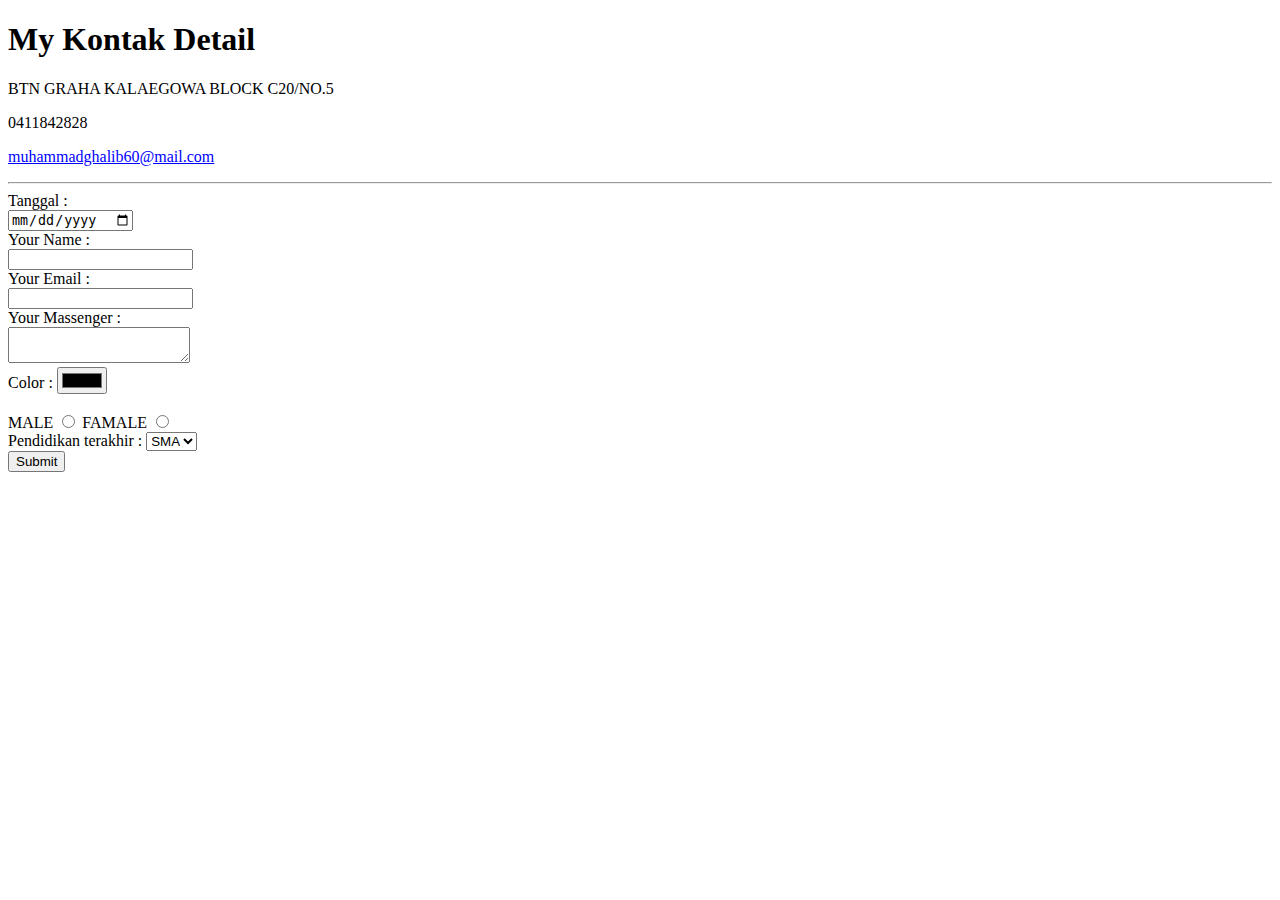
==== contact.html @ c5e08b7b "Add files via upload" ====
<!DOCTYPE html>
<html>
<head>
	<title></title>
</head>
<body>
	<h1>My Kontak Detail</h1>
	<p>BTN GRAHA KALAEGOWA BLOCK C20/NO.5</p>
	<p>0411842828</p>
	<p style="color: blue"><u>muhammadghalib60@mail.com</u></p>

	<hr>
	<form>
		<label>Tanggal :</label><br> <input type="Date" name="Date"><br>
		<label>Your Name    :</label><br> <input type="Name" name="Name"><br>
		<label>Your Email    :</label><br> <input type="Email" name="Email"><br>
		<label>Your Massenger :</label><br>
		<textarea></textarea> <br>
		<label>Color : </label> <input type="color" name="color"> <br><br>
		<label>MALE</label> <input type="Radio" name="MALE"> 
		<label>FAMALE</label> <input type="Radio" name="FAMALE"><br>

		<label>Pendidikan terakhir : </label><select name="Pendidikan terakhir"> 
		<option value="SMA">SMA</option>
		<option value="SMP">SMP</option>
		<option value="SD">SD</option>

		</select> <br>
		<input type="submit" name="submit" >
	</form>

	


</body>
</html>
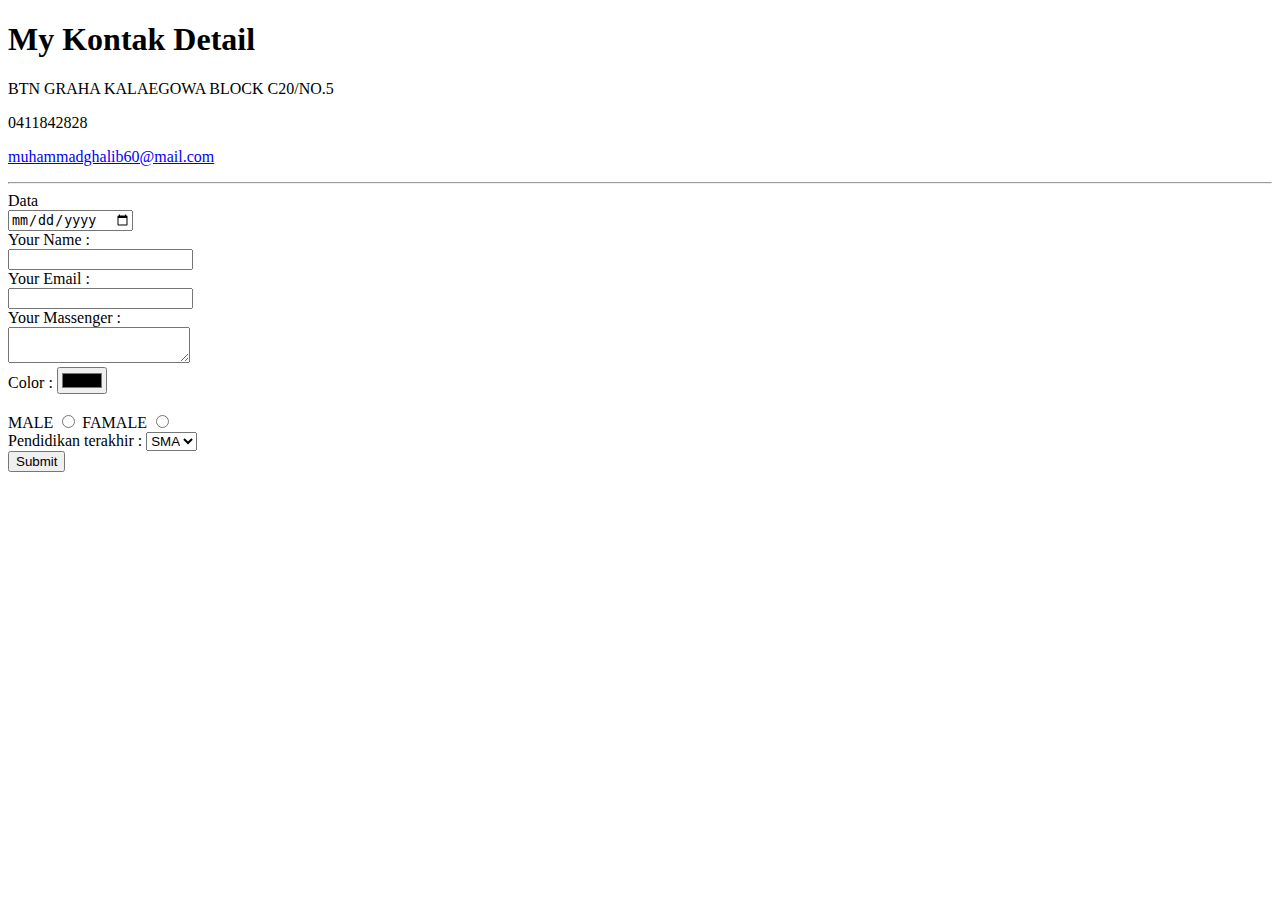
==== commit b0103377: "Update contact.html" ====
--- a/contact.html
+++ b/contact.html
@@ -1,7 +1,7 @@
 <!DOCTYPE html>
-<html>
+<html lang="en">
 <head>
-	<title></title>
+	<title>contact</title>
 </head>
 <body>
 	<h1>My Kontak Detail</h1>
@@ -11,7 +11,7 @@
 
 	<hr>
 	<form>
-		<label>Tanggal :</label><br> <input type="Date" name="Date"><br>
+		<label>Data </label><br> <input type="Date" name="Date"><br>
 		<label>Your Name    :</label><br> <input type="Name" name="Name"><br>
 		<label>Your Email    :</label><br> <input type="Email" name="Email"><br>
 		<label>Your Massenger :</label><br>
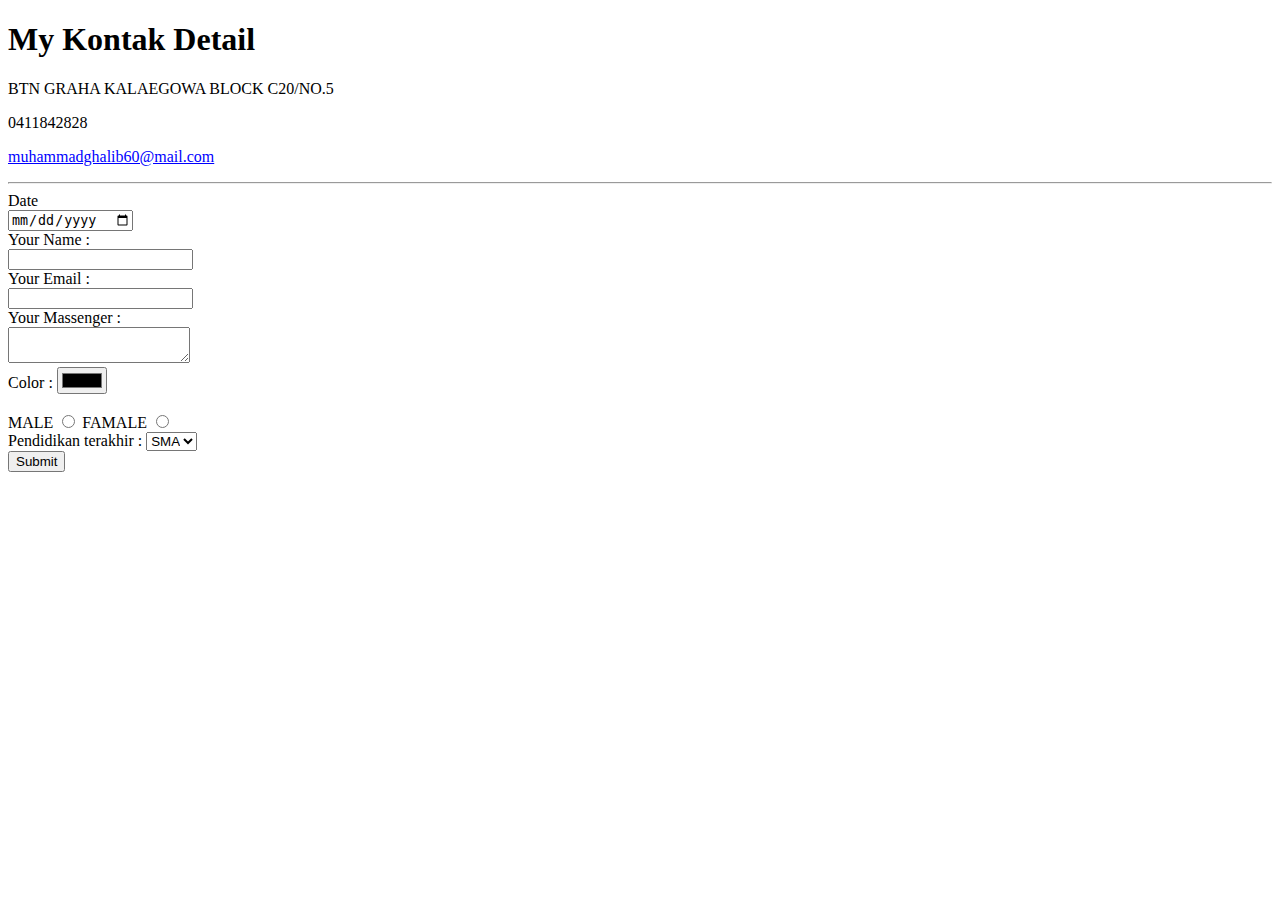
==== commit 251b218f: "Update contact.html" ====
--- a/contact.html
+++ b/contact.html
@@ -11,12 +11,12 @@
 
 	<hr>
 	<form>
-		<label>Data </label><br> <input type="Date" name="Date"><br>
-		<label>Your Name    :</label><br> <input type="Name" name="Name"><br>
+		<label>Date </label><br> <input type="Date" name="Date"><br>
+		<label>Your Name    :</label><br> <input type="text" name="name"><br>
 		<label>Your Email    :</label><br> <input type="Email" name="Email"><br>
 		<label>Your Massenger :</label><br>
 		<textarea></textarea> <br>
-		<label>Color : </label> <input type="color" name="color"> <br><br>
+		<label>Color : </label> <input type="Color" name="Color"> <br><br>
 		<label>MALE</label> <input type="Radio" name="MALE"> 
 		<label>FAMALE</label> <input type="Radio" name="FAMALE"><br>
 
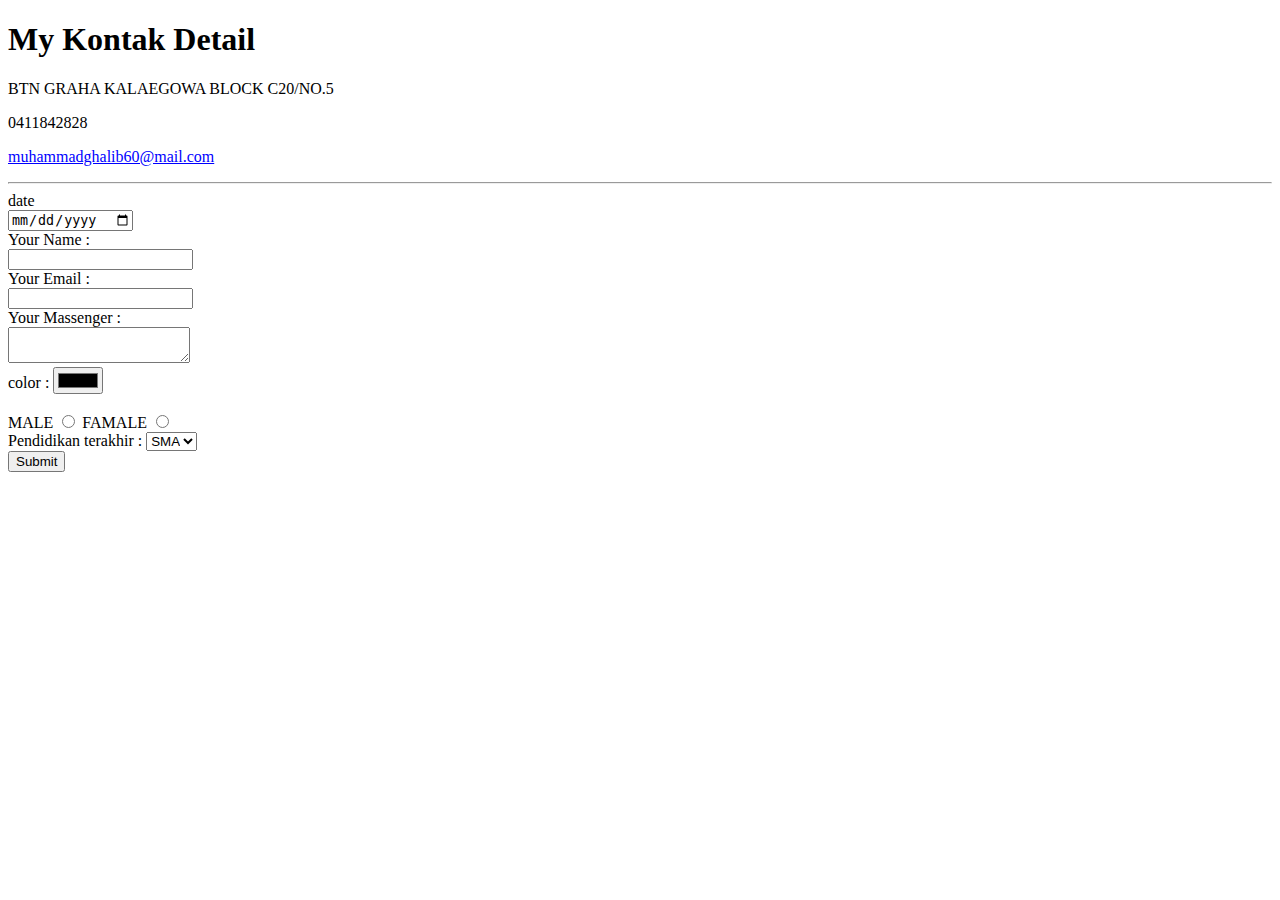
==== commit 019e3f01: "Update contact.html" ====
--- a/contact.html
+++ b/contact.html
@@ -11,12 +11,13 @@
 
 	<hr>
 	<form>
-		<label>Date </label><br> <input type="Date" name="Date"><br>
+
+		<label>date</label><br> <input type="date" name="date"><br>
 		<label>Your Name    :</label><br> <input type="text" name="name"><br>
 		<label>Your Email    :</label><br> <input type="Email" name="Email"><br>
 		<label>Your Massenger :</label><br>
 		<textarea></textarea> <br>
-		<label>Color : </label> <input type="Color" name="Color"> <br><br>
+		<label>color : </label> <input type="color" name="color"><br><br>
 		<label>MALE</label> <input type="Radio" name="MALE"> 
 		<label>FAMALE</label> <input type="Radio" name="FAMALE"><br>
 
